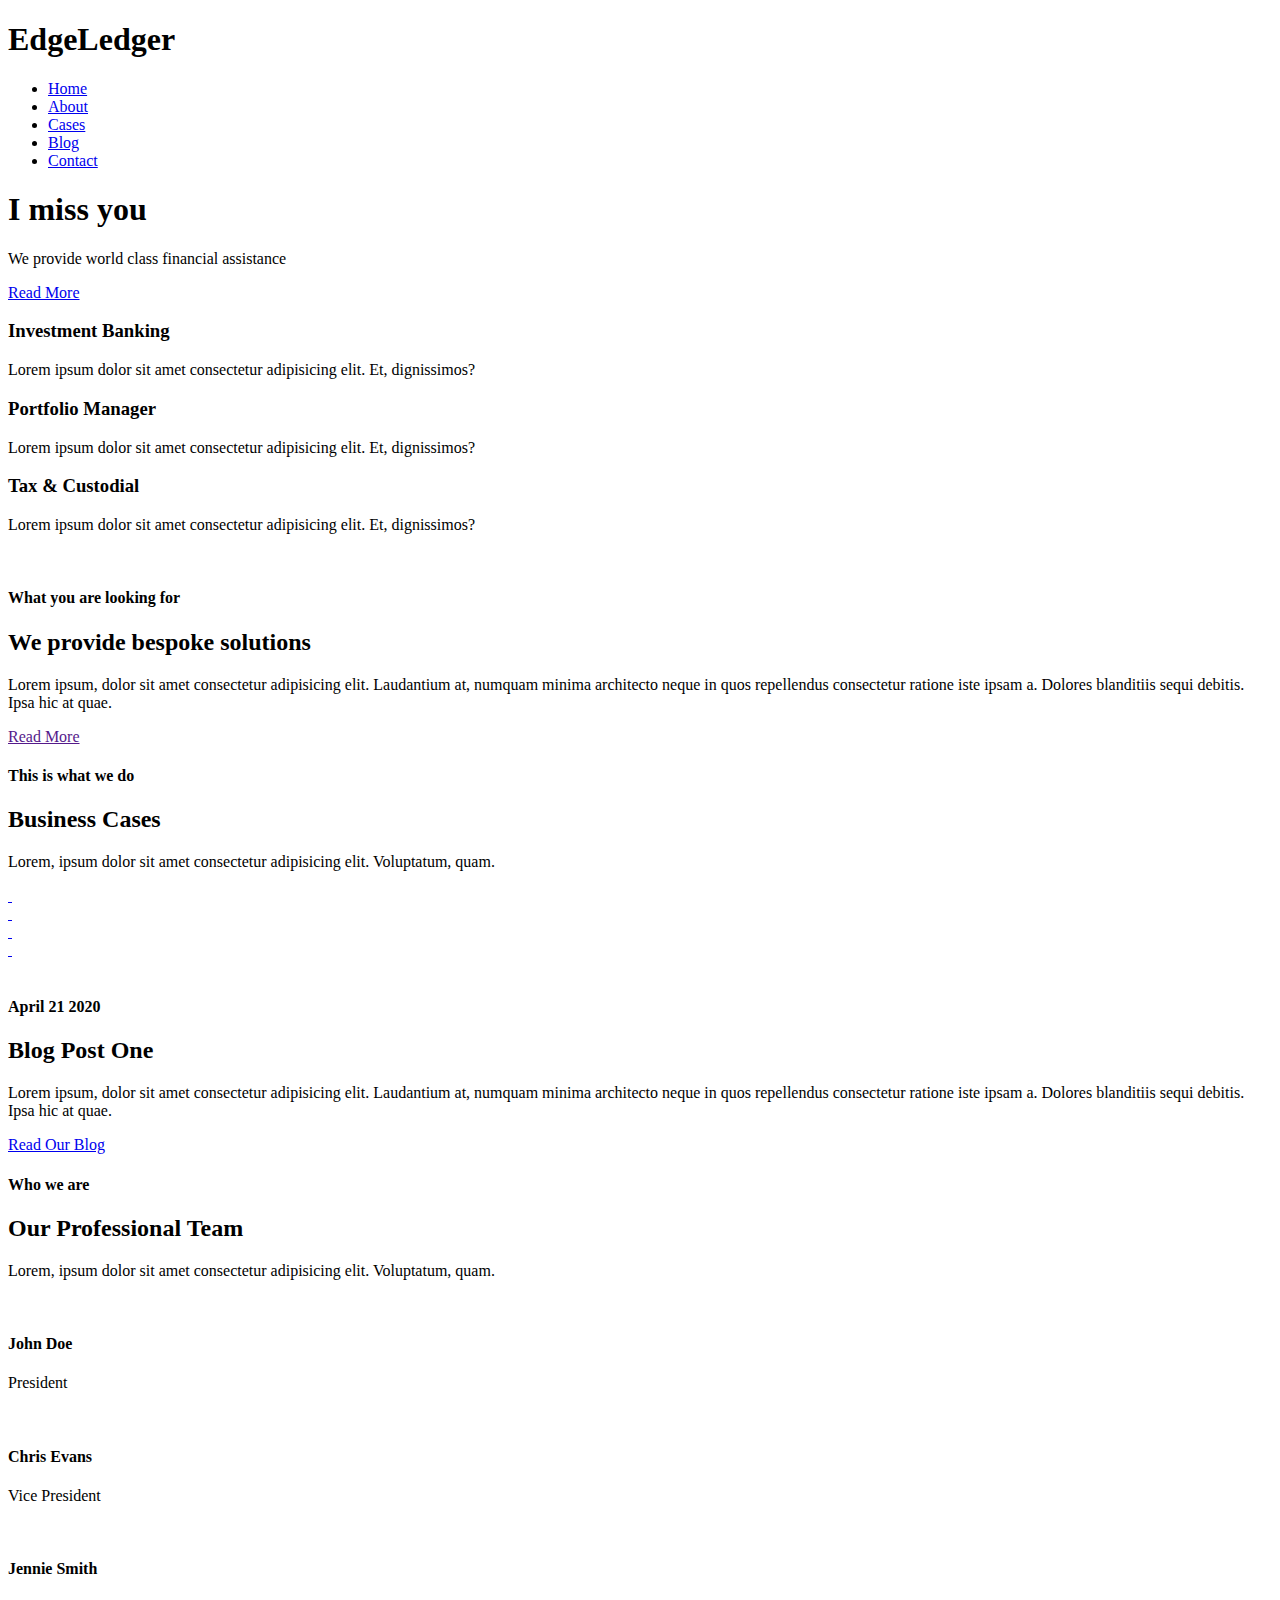
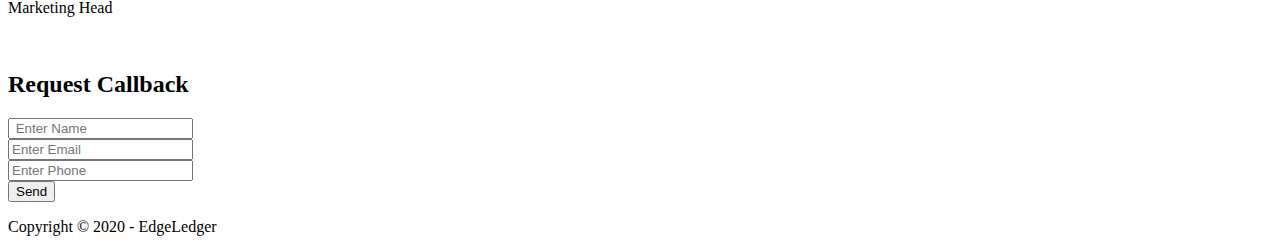
==== index.html @ db158066 "Update index.html" ====
<!DOCTYPE html>
<html lang="en">

<head>
  <meta charset="UTF-8">
  <meta name="viewport" content="width=device-width, initial-scale=1.0">
  <link rel="shortcut icon" href="/favicon.ico" type="image/x-icon" />
  <link rel="stylesheet" href="https://cdnjs.cloudflare.com/ajax/libs/font-awesome/5.15.1/css/all.min.css"
    integrity="sha512-+4zCK9k+qNFUR5X+cKL9EIR+ZOhtIloNl9GIKS57V1MyNsYpYcUrUeQc9vNfzsWfV28IaLL3i96P9sdNyeRssA=="
    crossorigin="anonymous" />
  <link rel="stylesheet" href="css/lightbox.min.css">
  <link rel="stylesheet" href="css/utilities.css">
  <link rel="stylesheet" href="css/style.css">
  <title>Welcome To EdgeLedger</title>
</head>

<body id="home">
  <header class="hero">
    <div id="navbar" class="navbar top">
      <h1 class="logo">
        <span class="text-primary"><i class="fas fa-book-open"></i> Edge</span>Ledger
      </h1>
      <nav>
        <ul>
          <li><a href="#home">Home</a></li>
          <li><a href="#about">About</a></li>
          <li><a href="#cases">Cases</a></li>
          <li><a href="#blog">Blog</a></li>
          <li><a href="#contact">Contact</a></li>
        </ul>
      </nav>
    </div>
    <div class="content">
      <h1>I miss you </h1>
      <p>We provide world class financial assistance</p>
      <a href="#about" class="btn"><i class="fas fa-chevron-right"></i> Read More</a>
    </div>
  </header>

  <main>
    <!-- About : Icons -->
    <section id="about" class="icons bg-light">
      <div class="flex-items">
        <div>
          <i class="fas fa-university fa-2x"></i>
          <div>
            <h3>Investment Banking</h3>
            <p>Lorem ipsum dolor sit amet consectetur adipisicing elit. Et, dignissimos?</p>
          </div>
        </div>
        <div>
          <i class="fas fa-book-reader fa-2x"></i>
          <div>
            <h3>Portfolio Manager</h3>
            <p>Lorem ipsum dolor sit amet consectetur adipisicing elit. Et, dignissimos?</p>
          </div>
        </div>
        <div>
          <i class="fas fa-pencil-alt fa-2x"></i>
          <div>
            <h3>Tax & Custodial</h3>
            <p>Lorem ipsum dolor sit amet consectetur adipisicing elit. Et, dignissimos?</p>
          </div>
        </div>
      </div>
    </section>

    <!-- About : Solutions -->
    <section class="solutions flex-columns">
      <div class="row">
        <div class="column">
          <div class="column-1">
            <img src="images/cases/team3.jpg" alt="">
          </div>
        </div>
        <div class="column">
          <div class="column-2 bg-primary">
            <h4>What you are looking for</h4>
            <h2>We provide bespoke solutions</h2>
            <p>Lorem ipsum, dolor sit amet consectetur
              adipisicing elit. Laudantium at, numquam
              minima architecto neque in quos repellendus
              consectetur ratione iste ipsam a. Dolores
              blanditiis sequi debitis. Ipsa hic at quae.</p>
            <a href="" class="btn btn-outline">
              <i class="fas fa-chevron"></i>
              Read More
            </a>
          </div>
        </div>
      </div>
    </section>

    <!-- Cases -->
    <section id="cases" class="cases flex-grid section-padding">
      <header class="section-header">
        <h4>This is what we do</h4>
        <h2>Business Cases</h2>
        <p>Lorem, ipsum dolor sit amet consectetur adipisicing elit.
          Voluptatum, quam.</p>
      </header>
      <div class="row">
        <div class="column">

          <a href="images/cases/case1.jpg" data-lightbox="cases" data-title="Lorem, ipsum dolor sit amet consectetur adipisicing elit.
          Voluptatum, quam.">
            <img src="images/cases/case1.jpg" alt="">
          </a>

          <a href="images/cases/case10.jpg" data-lightbox="cases" data-title="Lorem, ipsum dolor sit amet consectetur adipisicing elit.
          Voluptatum, quam.">
            <img src="images/cases/case10.jpg" alt="">
          </a>

        </div>
        <div class="column">

          <a href="images/cases/case7.jpg" data-lightbox="cases" data-title="Lorem, ipsum dolor sit amet consectetur adipisicing elit.
          Voluptatum, quam.">
            <img src="images/cases/case7.jpg" alt="">
          </a>

          <a href="images/cases/case2.jpg" data-lightbox="cases" data-title="Lorem, ipsum dolor sit amet consectetur adipisicing elit.
          Voluptatum, quam.">
            <img src="images/cases/case2.jpg" alt="">
          </a>

        </div>
        <div class="column">

          <a href="images/cases/case3.jpg" data-lightbox="cases" data-title="Lorem, ipsum dolor sit amet consectetur adipisicing elit.
          Voluptatum, quam.">
            <img src="images/cases/case3.jpg" alt="">
          </a>

          <a href="images/cases/case4.jpg" data-lightbox="cases" data-title="Lorem, ipsum dolor sit amet consectetur adipisicing elit.
          Voluptatum, quam.">
            <img src="images/cases/case4.jpg" alt="">
          </a>

        </div>
        <div class="column">

          <a href="images/cases/case5.jpg" data-lightbox="cases" data-title="Lorem, ipsum dolor sit amet consectetur adipisicing elit.
          Voluptatum, quam.">
            <img src="images/cases/case5.jpg" alt="">
          </a>

          <a href="images/cases/case6.jpg" data-lightbox="cases" data-title="Lorem, ipsum dolor sit amet consectetur adipisicing elit.
          Voluptatum, quam.">
            <img src="images/cases/case6.jpg" alt="">
          </a>

        </div>
      </div>
    </section>

    <!-- Blog -->
    <section id="blog" class="blog flex-columns flex-reverse">
      <div class="row">
        <div class="column">
          <div class="column-1">
            <img src="images/Blogs/blog3.jpg" alt="">
          </div>
        </div>
        <div class="column">
          <div class="column-2 bg-secondary">
            <h4>April 21 2020</h4>
            <h2>Blog Post One</h2>
            <p>Lorem ipsum, dolor sit amet consectetur
              adipisicing elit. Laudantium at, numquam
              minima architecto neque in quos repellendus
              consectetur ratione iste ipsam a. Dolores
              blanditiis sequi debitis. Ipsa hic at quae.</p>
            <a href="blog.html" class="btn btn-outline">
              <i class="fas fa-chevron"></i>
              Read Our Blog
            </a>
          </div>
        </div>
      </div>
    </section>

    <!-- Team -->
    <section id="team" class="team section-padding">
      <header class="section-header">
        <h4>Who we are</h4>
        <h2>Our Professional Team</h2>
        <p>Lorem, ipsum dolor sit amet consectetur adipisicing elit.
          Voluptatum, quam.</p>
      </header>
      <div class="flex-items">
        <div>
          <img src="images/team/president1.jpg" alt="">
          <h4>John Doe</h4>
          <p>President</p>
        </div>
        <div>
          <img src="images/team/boy2.jpg" alt="">
          <h4>Chris Evans</h4>
          <p>Vice President</p>
        </div>
        <div>
          <img src="images/team/girl4.jpg" alt="">
          <h4>Jennie Smith</h4>
          <p>Marketing Head</p>
        </div>
      </div>
    </section>

    <!-- Contact -->
    <section id="contact" class="contact flex-columns">
      <div class="row">
        <div class="column">
          <div class="column-1">
            <img src="images/team/boy4.jpg" alt="">
          </div>
        </div>
        <div class="column">
          <div class="column-2 bg-light">
            <h2>Request Callback</h2>
            <form action="" class="callback-form">
              <div class="form-control">
                <label for="name"></label>
                <input type="text" name="name" id="name" placeholder=" Enter Name">
              </div>
              <div class="form-control">
                <label for="email"></label>
                <input type="email" name="email" id="email" placeholder="Enter Email">
              </div>
              <div class="form-control">
                <label for="phone"></label>
                <input type="text" name="phone" id="phone" placeholder="Enter Phone">
              </div>
              <input type="submit" value="Send" id="submit" class="btn">
            </form>
          </div>
        </div>
      </div>
    </section>
  </main>
  <footer class="footer bg-dark">
    <div class="social">
      <a href="#"><i class="fab fa-facebook fa-2x"></i></a>
      <a href="#"><i class="fab fa-twitter fa-2x"></i></a>
      <a href="#"><i class="fab fa-youtube fa-2x"></i></a>
      <a href="#"><i class="fab fa-instagram fa-2x"></i></a>
      <a href="#"><i class="fab fa-linkedin fa-2x"></i></a>
    </div>
    <p>Copyright &copy; 2020 - EdgeLedger</p>
  </footer>
  <script src="https://code.jquery.com/jquery-3.5.1.min.js"
    integrity="sha256-9/aliU8dGd2tb6OSsuzixeV4y/faTqgFtohetphbbj0=" crossorigin="anonymous"></script>
  <script src="js/lightbox.min.js"></script>
  <script>
    const navbar = document.getElementById('navbar');
    let scrolled = false;

    window.onscroll = function () {
      if (window.pageYOffset > 100) {
        navbar.classList.remove('top');
        if (!scrolled) {
          navbar.style.transform = 'translateY(-70px)';
        }
        setTimeout(function () {
          navbar.style.transform = 'translateY(0)';
          scrolled = true;
        }, 200);
      } else {
        navbar.classList.add('top');
        scrolled = false;
      }
    };

    //Smooth Scrolling 
    $('#navbar a, .btn').on('click', function (e) {
      if (this.hash !== '') {
        e.preventDefault();

        const hash = this.hash;

        $('html, body').animate(
          {
            scrollTop: $(hash).offset().top - 100,
          },
          800
        );
      }
    });
  </script>

</body>

</html>
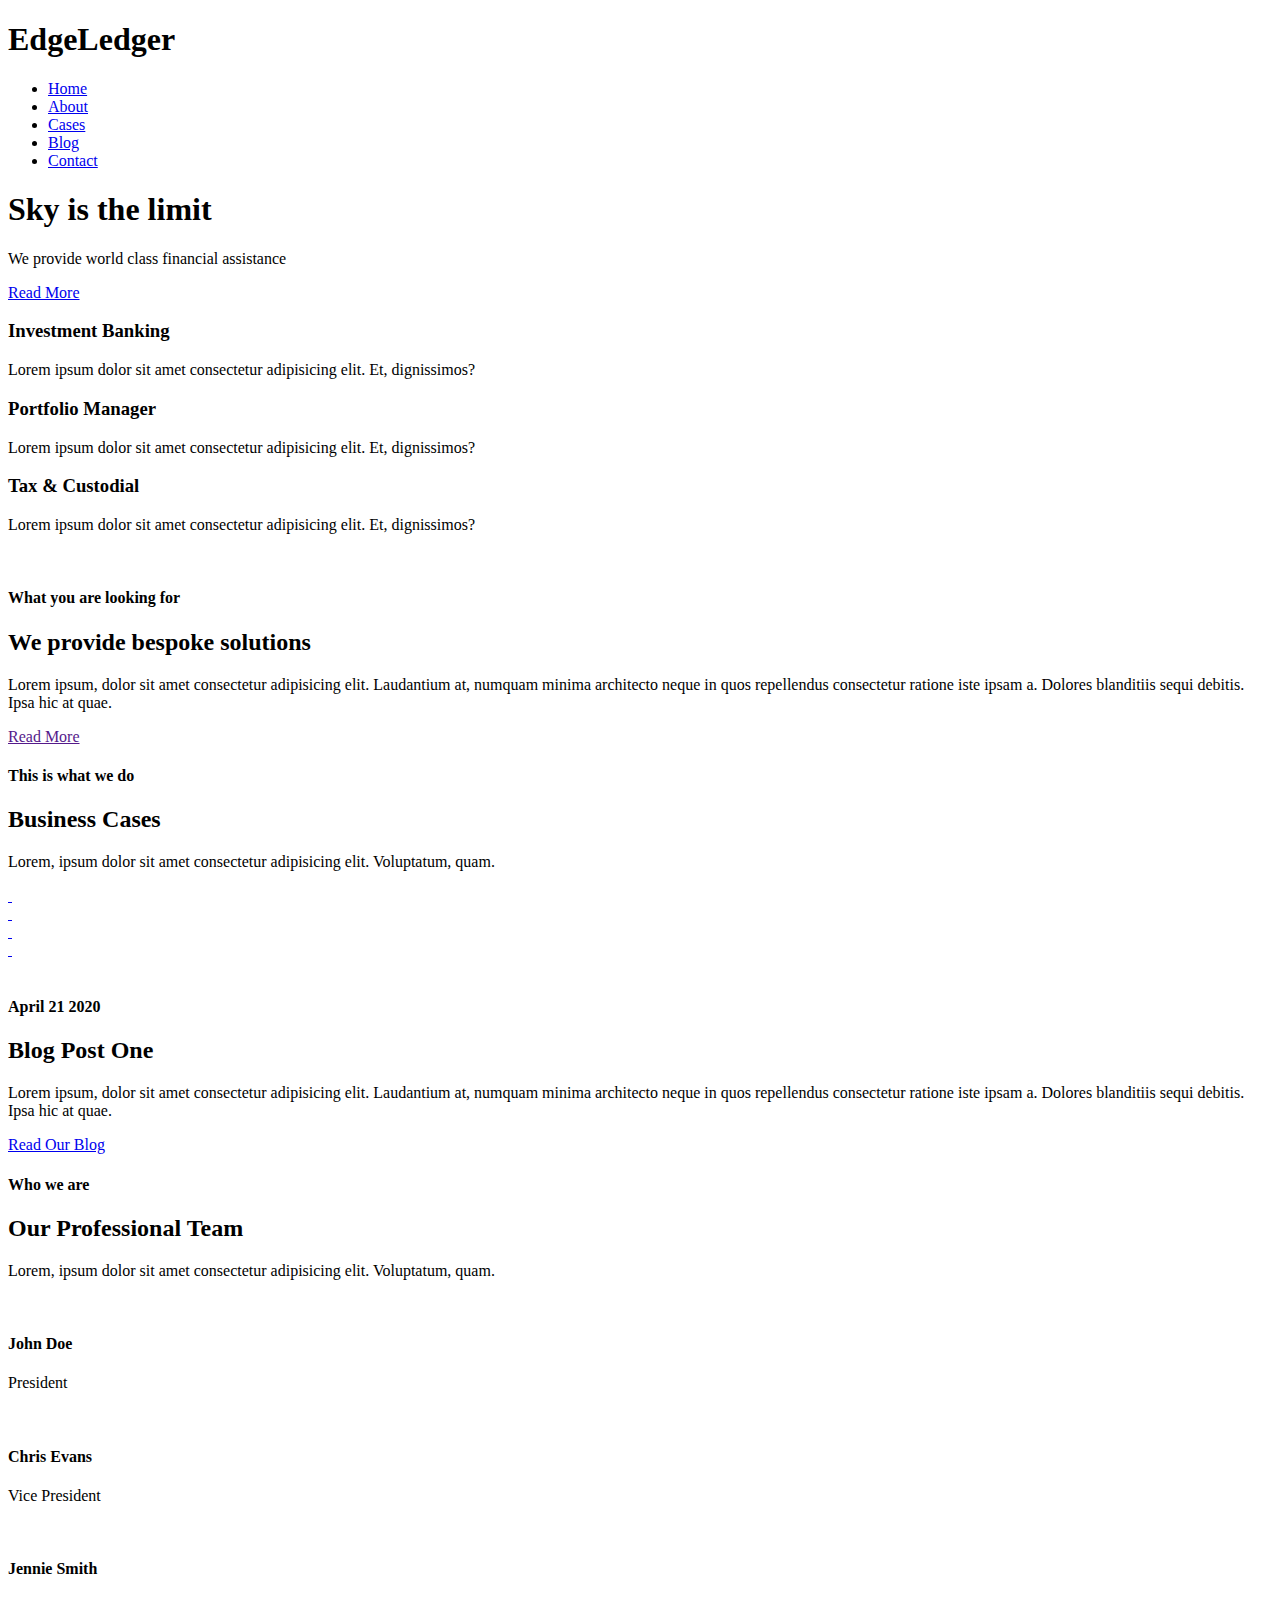
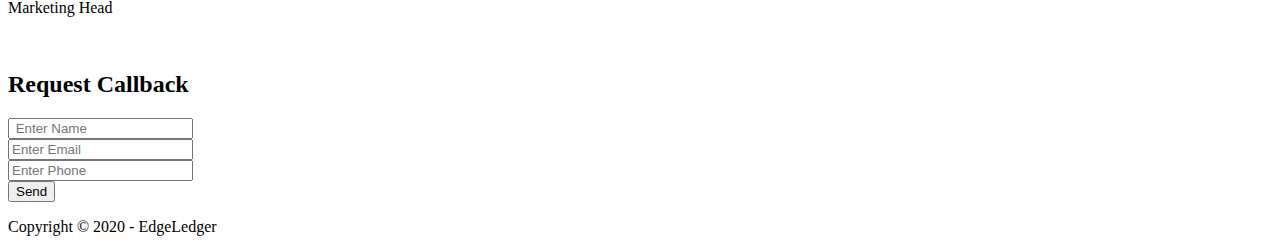
==== commit 074cf0a4: "Merge pull request #3 from imvaibhavm/patch-3" ====
--- a/index.html
+++ b/index.html
@@ -31,7 +31,7 @@
       </nav>
     </div>
     <div class="content">
-      <h1>I miss you </h1>
+      <h1>Sky is the limit</h1>
       <p>We provide world class financial assistance</p>
       <a href="#about" class="btn"><i class="fas fa-chevron-right"></i> Read More</a>
     </div>
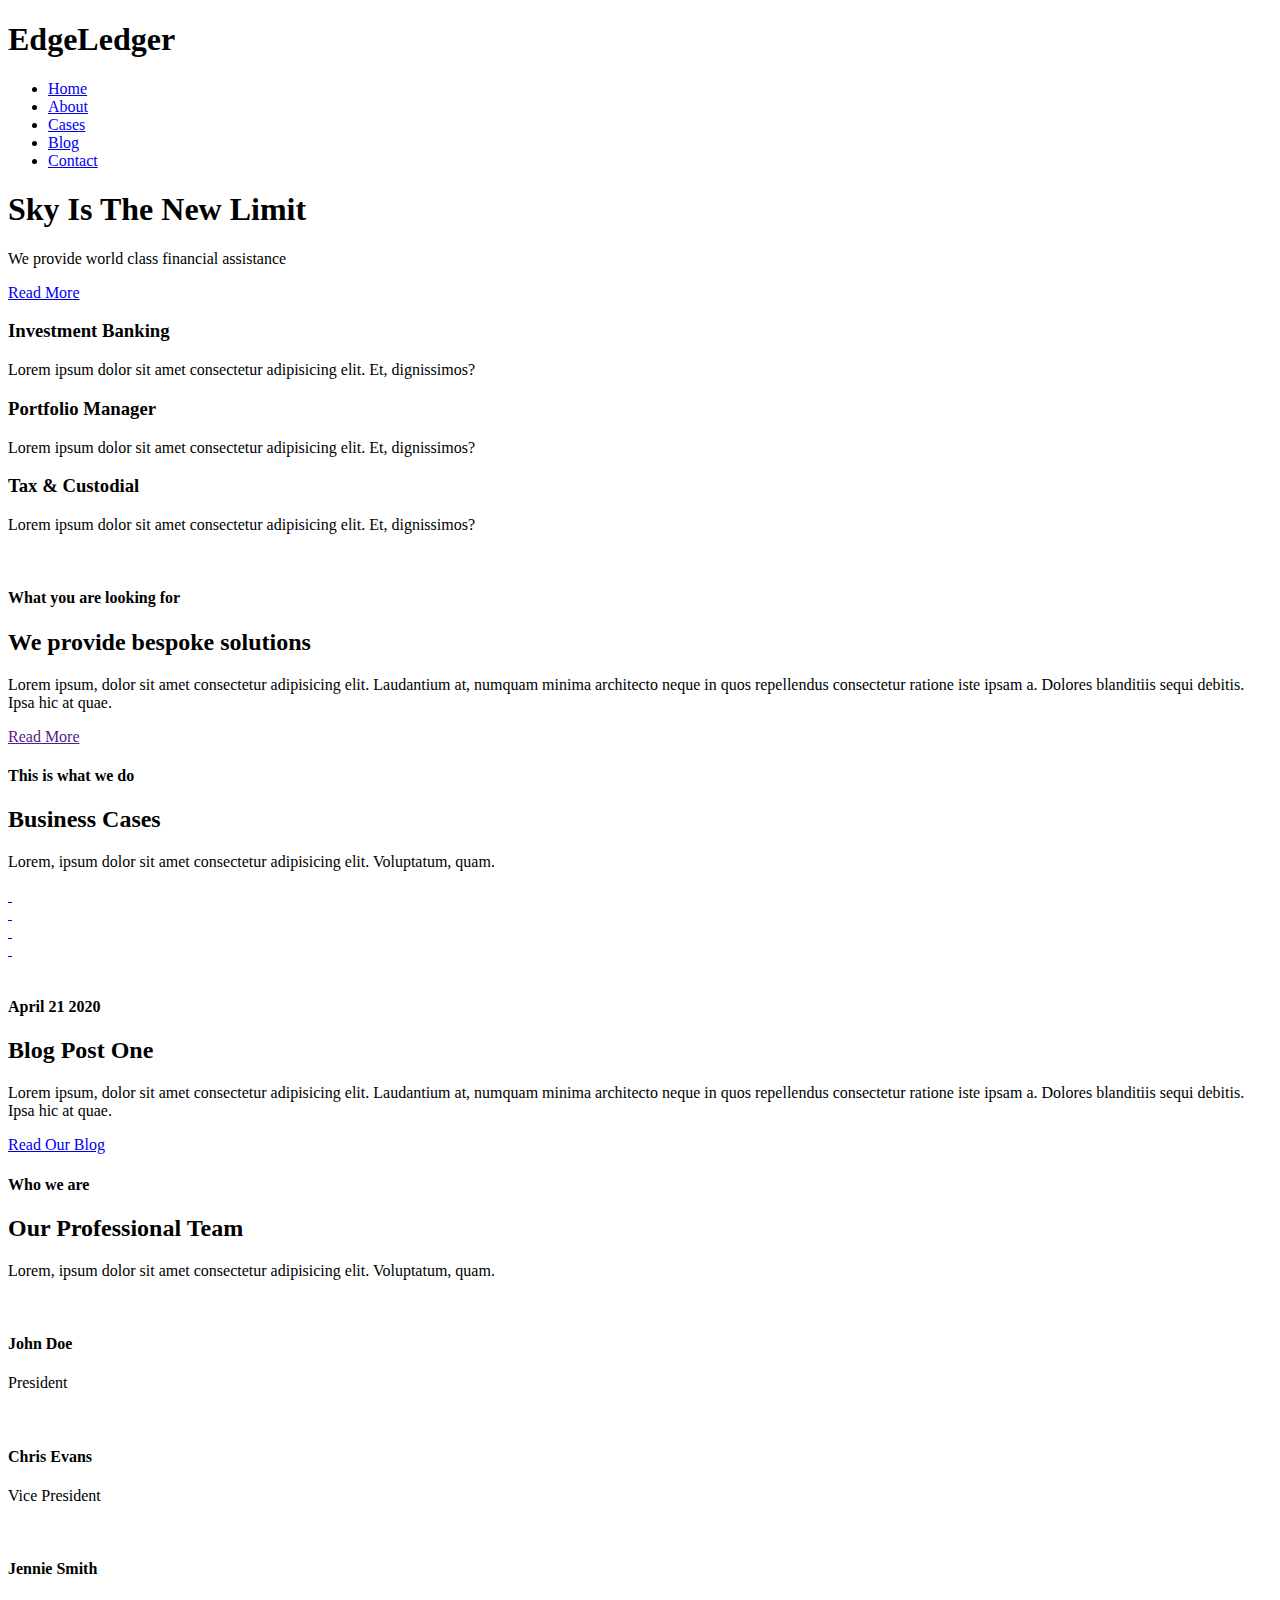
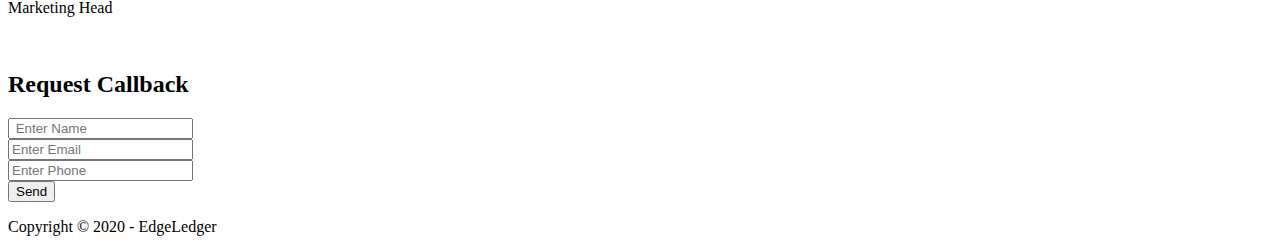
==== commit 3893e40d: "Update index.html" ====
--- a/index.html
+++ b/index.html
@@ -31,7 +31,7 @@
       </nav>
     </div>
     <div class="content">
-      <h1>Sky is the limit</h1>
+      <h1>Sky Is The New Limit</h1>
       <p>We provide world class financial assistance</p>
       <a href="#about" class="btn"><i class="fas fa-chevron-right"></i> Read More</a>
     </div>
